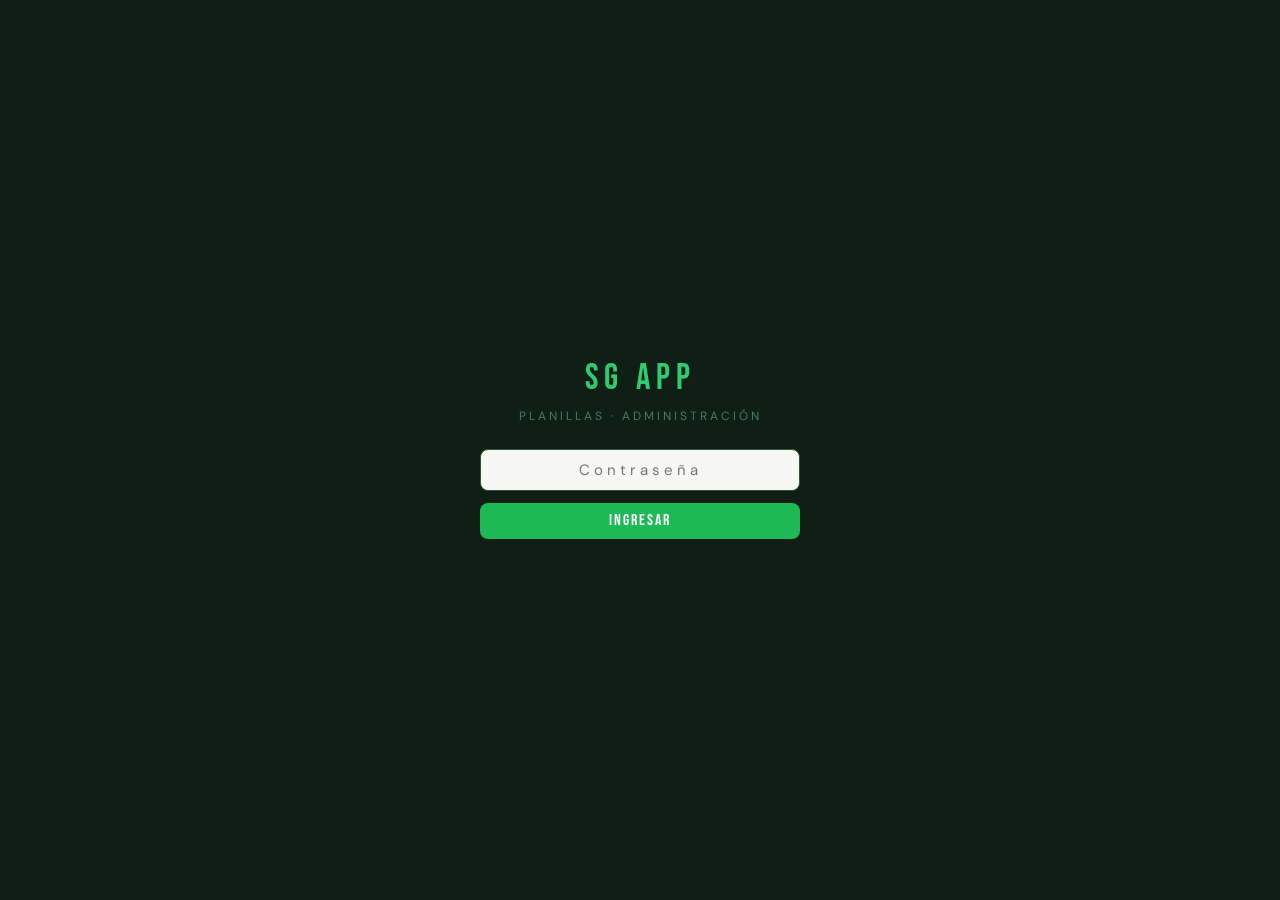
==== admin/index.html @ cb1c002b "Rename index to index.html" ====
<!doctype html>
<html lang="es">
<head>
  <meta charset="utf-8">
  <meta name="viewport" content="width=device-width, initial-scale=1, viewport-fit=cover">
  <meta name="robots" content="noindex">
  <meta name="theme-color" content="#0f1f16">
  <title>Administración · Planillas SG APP</title>
  <link rel="preconnect" href="https://fonts.googleapis.com">
  <link rel="preconnect" href="https://fonts.gstatic.com" crossorigin>
  <link rel="stylesheet" href="../assets/styles.css">
  <style>
    /* ─── LOGIN ─── */
    .admin-login {
      position: fixed; inset: 0; z-index: 999; background: #0f1f16;
      display: flex; flex-direction: column; align-items: center; justify-content: center; gap: 24px; padding: 24px;
    }
    .admin-login .l-logo { font-family: 'Bebas Neue', sans-serif; font-size: 36px; letter-spacing: 6px; color: #2ecc71; line-height: 1; }
    .admin-login .l-sub { font-size: 12px; letter-spacing: 3px; color: #4a7a5c; text-transform: uppercase; margin-top: -14px; }
    .admin-login form { display: flex; flex-direction: column; gap: 12px; width: 100%; max-width: 320px; }
    .admin-login input {
      padding: 14px 16px; background: #1a3a24; border: 1px solid #2a5a34; color: #a0d4b0;
      text-align: center; letter-spacing: 4px; font-size: 16px;
    }
    .admin-login input:focus { border-color: #2ecc71; }
    .admin-login .btn { background: #1db954; padding: 14px; font-size: 20px; letter-spacing: 3px; }
    .admin-login .btn:hover { background: #158a3e; }
    .admin-login .msg { background: transparent; border: 0; color: #e63030; text-align: center; padding: 0; }

    /* ─── PESTAÑAS ─── */
    .tabs { display: flex; border: 1px solid var(--border); border-radius: 8px; overflow: hidden; background: var(--surface); margin-bottom: 28px; width: fit-content; max-width: 100%; overflow-x: auto; }
    .tab {
      padding: 10px 18px; border: 0; background: var(--bg); color: var(--muted);
      font-family: 'DM Sans', sans-serif; font-size: 13px; font-weight: 600; letter-spacing: .5px; white-space: nowrap; transition: all .15s;
    }
    .tab + .tab { border-left: 1px solid var(--border); }
    .tab[aria-selected="true"] { background: var(--accent-soft); color: var(--accent); }
    .tab:hover { color: var(--accent); }
    #mainErr, #mainOk { margin-bottom: 16px; }

    .grid { display: grid; grid-template-columns: minmax(260px, 320px) 1fr; gap: 20px; align-items: start; }
    @media (max-width: 820px) { .grid { grid-template-columns: 1fr; } }

    /* ─── OBJETIVOS (estilo tarjeta) ─── */
    .obj { background: var(--surface); border: 1px solid var(--border); border-radius: 12px; overflow: hidden; }
    .obj + .obj { margin-top: 12px; }
    .obj.off { opacity: .65; }
    .obj-head { display: flex; justify-content: space-between; align-items: center; gap: 12px; flex-wrap: wrap; padding: 16px 20px; }
    .obj-head h3 { font-size: 20px; letter-spacing: 2px; display: flex; align-items: center; gap: 8px; }
    .obj-count { font-family: 'DM Sans', sans-serif; font-size: 10px; font-weight: 700; padding: 2px 8px; border-radius: 6px; background: #eef1ef; color: #3a4a41; letter-spacing: 0; }
    .puestos { list-style: none; border-top: 1px solid var(--border); background: var(--bg); padding: 6px 20px; }
    .puestos li { display: flex; justify-content: space-between; align-items: center; gap: 8px; padding: 8px 0; border-bottom: 1px solid var(--border); flex-wrap: wrap; }
    .puestos li:last-child { border-bottom: 0; }
    .pname { font-size: 14px; font-weight: 600; }
    .puestos li.off .pname { color: var(--muted); text-decoration: line-through; }
    .addp { display: flex; gap: 10px; padding: 14px 20px 18px; background: var(--bg); border-top: 1px solid var(--border); }
    .addp input { background: var(--surface) !important; }
    .tools { display: flex; gap: 6px; flex-wrap: wrap; }

    .toolbar { display: flex; gap: 12px; flex-wrap: wrap; align-items: flex-end; margin-bottom: 14px; }
    .toolbar > div { flex: 1 1 170px; display: flex; flex-direction: column; gap: 6px; }
    .toolbar label { margin-bottom: 0; }
    body.admin .check { display: flex; align-items: center; gap: 10px; font-size: 13px; letter-spacing: 0; text-transform: none; color: var(--text); font-weight: 500; margin: 0; }
    body.admin .check input { width: 18px; height: 18px; padding: 0; }
    .empty { text-align: center; padding: 40px 20px !important; color: var(--muted); font-size: 14px; white-space: normal !important; }
    td a.btn { text-decoration: none; }
  </style>
</head>
<body class="admin">
  <!-- Ingreso -->
  <div class="admin-login" id="v-login">
    <div class="l-logo">SG APP</div>
    <div class="l-sub">Planillas · Administración</div>
    <form id="loginForm">
      <input type="password" id="pass" placeholder="Contraseña" autocomplete="current-password" aria-label="Contraseña" required>
      <div class="msg err hidden" id="loginErr" role="alert"></div>
      <button class="btn block" type="submit" id="btnLogin">INGRESAR</button>
    </form>
  </div>

  <header class="topbar">
    <a class="brand" href="../">SG APP <span>Planillas · Administración</span></a>
    <div class="who hidden" id="who"><button class="link" id="btnLogout" type="button">Cerrar sesión</button></div>
  </header>

  <!-- Panel -->
  <main class="wrap wide hidden" id="v-main">
    <div class="tabs" role="tablist">
      <button class="tab" role="tab" data-tab="usuarios" aria-selected="true">Usuarios habilitados</button>
      <button class="tab" role="tab" data-tab="objetivos" aria-selected="false">Objetivos y puestos</button>
      <button class="tab" role="tab" data-tab="cargas" aria-selected="false">Planillas recibidas</button>
    </div>
    <div class="msg err hidden" id="mainErr" role="alert"></div>
    <div class="msg ok hidden" id="mainOk" role="status"></div>

    <!-- Usuarios -->
    <section data-panel="usuarios">
      <div class="section-title">Usuarios — CUILs habilitados para cargar</div>
      <div class="grid">
        <form class="panel" id="userForm">
          <h2 id="userFormTitle">Habilitar CUIL</h2>
          <label for="uCuil">CUIL</label>
          <input id="uCuil" inputmode="numeric" placeholder="20-12345678-9" required>
          <label for="uNombre">Nombre y apellido</label>
          <input id="uNombre" required>
          <label for="uRol">Rol</label>
          <select id="uRol">
            <option>Supervisor</option>
            <option>Vigilador</option>
            <option>Administrativo</option>
          </select>
          <label class="check"><input type="checkbox" id="uActivo" checked> Puede cargar planillas</label>
          <div class="actions">
            <button class="btn block" type="submit">GUARDAR USUARIO</button>
            <button class="btn ghost block hidden" type="button" id="userCancel">Cancelar edición</button>
          </div>
        </form>
        <div>
          <div class="toolbar"><div><label for="uFilter">Buscar</label><input id="uFilter" placeholder="Nombre o CUIL"></div></div>
          <div class="table-wrap"><table>
            <thead><tr><th>Nombre</th><th>CUIL</th><th>Rol</th><th>Estado</th><th></th></tr></thead>
            <tbody id="uRows"></tbody>
          </table></div>
        </div>
      </div>
    </section>

    <!-- Objetivos -->
    <section data-panel="objetivos" class="hidden">
      <div class="section-title">Objetivos y puestos</div>
      <div class="grid">
        <form class="panel" id="objForm">
          <h2>Nuevo objetivo</h2>
          <label for="oNombre">Nombre del objetivo</label>
          <input id="oNombre" placeholder="Ej.: Planta Norte" required>
          <div class="hint">Su carpeta en Drive se crea con la primera planilla que se suba.</div>
          <button class="btn block" type="submit">AGREGAR OBJETIVO</button>
        </form>
        <div id="objList"></div>
      </div>
    </section>

    <!-- Cargas -->
    <section data-panel="cargas" class="hidden">
      <div class="section-title">Planillas recibidas</div>
      <div class="toolbar">
        <div><label for="cObj">Objetivo</label><select id="cObj"></select></div>
        <div><label for="cDesde">Planilla desde</label><input type="date" id="cDesde"></div>
        <div><label for="cHasta">Planilla hasta</label><input type="date" id="cHasta"></div>
        <div><label for="cText">Buscar</label><input id="cText" placeholder="Puesto o usuario"></div>
      </div>
      <div class="table-wrap"><table>
        <thead><tr><th>Fecha planilla</th><th>Objetivo</th><th>Puesto</th><th>Cargada por</th><th>Cargada el</th><th>Hojas</th><th></th></tr></thead>
        <tbody id="cRows"></tbody>
      </table></div>
      <p class="hint" style="margin-top:10px">Se muestran las últimas 500 cargas. El historial completo está en la hoja «Cargas».</p>
    </section>
  </main>

  <script src="../assets/config.js"></script>
  <script src="../assets/api.js"></script>
  <script>
  (function () {
    const $ = id => document.getElementById(id);
    const ses = store('session');
    let token = ses.get('planillas_admin');
    let data = { usuarios: [], objetivos: [], cargas: [] };

    function msg(kind, text) {
      $('mainErr').classList.add('hidden'); $('mainOk').classList.add('hidden');
      if (!text) return;
      const el = kind === 'ok' ? $('mainOk') : $('mainErr');
      el.textContent = text; el.classList.remove('hidden');
      if (kind === 'ok') setTimeout(() => el.classList.add('hidden'), 3000);
    }

    async function call(action, payload, okText) {
      try {
        const r = await api(action, Object.assign({ token }, payload || {}));
        if (okText) msg('ok', okText);
        return r;
      } catch (err) {
        if (err.code === 'AUTH') { logout(); $('loginErr').textContent = err.message; $('loginErr').classList.remove('hidden'); }
        else msg('err', err.message);
        throw err;
      }
    }

    /* ---------- Sesión ---------- */
    function showMain(on) {
      $('v-login').classList.toggle('hidden', on);
      $('v-main').classList.toggle('hidden', !on);
      $('who').classList.toggle('hidden', !on);
    }
    function logout() { token = null; ses.del('planillas_admin'); showMain(false); }
    $('btnLogout').onclick = logout;

    $('loginForm').addEventListener('submit', async e => {
      e.preventDefault();
      const b = $('btnLogin'); b.disabled = true;
      $('loginErr').classList.add('hidden');
      try {
        const r = await api('adminLogin', { password: $('pass').value });
        token = r.token; ses.set('planillas_admin', token);
        $('pass').value = '';
        showMain(true); await reload();
      } catch (err) {
        $('loginErr').textContent = err.message; $('loginErr').classList.remove('hidden');
      } finally { b.disabled = false; }
    });

    async function reload() {
      data = await call('adminData');
      renderUsers(); renderObjs(); renderCargasFilters(); renderCargas();
    }

    /* ---------- Pestañas ---------- */
    document.querySelectorAll('.tab').forEach(t => t.addEventListener('click', () => {
      document.querySelectorAll('.tab').forEach(x => x.setAttribute('aria-selected', x === t));
      document.querySelectorAll('[data-panel]').forEach(p => p.classList.toggle('hidden', p.dataset.panel !== t.dataset.tab));
      msg();
    }));

    /* ---------- Usuarios ---------- */
    let editingCuil = null;
    $('uCuil').addEventListener('input', e => {
      const d = e.target.value.replace(/\D/g, '').slice(0, 11);
      e.target.value = d.length > 10 ? fmtCuil(d) : d.length > 2 ? d.slice(0, 2) + '-' + d.slice(2) : d;
    });
    $('uFilter').addEventListener('input', renderUsers);

    function renderUsers() {
      const f = $('uFilter').value.trim().toLowerCase(), fd = f.replace(/\D/g, '');
      const list = data.usuarios
        .filter(u => !f || String(u.nombre).toLowerCase().includes(f) || (fd && u.cuil.includes(fd)))
        .sort((a, b) => String(a.nombre).localeCompare(String(b.nombre), 'es'));
      $('uRows').innerHTML = list.length ? list.map(u => `
        <tr>
          <td>${esc(u.nombre)}</td><td>${fmtCuil(u.cuil)}</td><td>${esc(u.rol)}</td>
          <td><span class="pill ${u.activo ? 'on' : 'off'}">${u.activo ? 'Habilitado' : 'Bloqueado'}</span></td>
          <td class="tools">
            <button class="btn ghost sm" data-toggle="${u.cuil}">${u.activo ? 'Bloquear' : 'Habilitar'}</button>
            <button class="btn ghost sm" data-edit="${u.cuil}">Editar</button>
            <button class="btn danger sm" data-del="${u.cuil}">Eliminar</button>
          </td>
        </tr>`).join('') : `<tr><td colspan="5" class="empty">${f ? 'Ningún usuario coincide con la búsqueda.' : 'Todavía no hay CUILs habilitados. Agregá el primero con el formulario.'}</td></tr>`;

      $('uRows').querySelectorAll('[data-toggle]').forEach(b => b.onclick = async () => {
        const u = data.usuarios.find(x => x.cuil === b.dataset.toggle);
        await call('adminSaveUser', Object.assign({}, u, { activo: !u.activo }), u.activo ? 'Usuario bloqueado.' : 'Usuario habilitado.');
        reload();
      });
      $('uRows').querySelectorAll('[data-edit]').forEach(b => b.onclick = () => {
        const u = data.usuarios.find(x => x.cuil === b.dataset.edit);
        editingCuil = u.cuil;
        $('uCuil').value = fmtCuil(u.cuil); $('uCuil').readOnly = true;
        $('uNombre').value = u.nombre; $('uRol').value = u.rol || 'Supervisor'; $('uActivo').checked = u.activo;
        $('userFormTitle').textContent = 'Editar usuario';
        $('userCancel').classList.remove('hidden');
        $('uNombre').focus();
      });
      $('uRows').querySelectorAll('[data-del]').forEach(b => b.onclick = async () => {
        const u = data.usuarios.find(x => x.cuil === b.dataset.del);
        if (!confirm(`¿Eliminar a ${u.nombre}? Las planillas que cargó no se borran.`)) return;
        await call('adminDeleteUser', { cuil: u.cuil }, 'Usuario eliminado.');
        reload();
      });
    }

    function resetUserForm() {
      editingCuil = null; $('userForm').reset(); $('uCuil').readOnly = false; $('uActivo').checked = true;
      $('userFormTitle').textContent = 'Habilitar CUIL'; $('userCancel').classList.add('hidden');
    }
    $('userCancel').onclick = resetUserForm;
    $('userForm').addEventListener('submit', async e => {
      e.preventDefault();
      const cuil = $('uCuil').value.replace(/\D/g, '');
      if (cuil.length !== 11) return msg('err', 'El CUIL tiene 11 números.');
      if (!editingCuil && data.usuarios.some(u => u.cuil === cuil)) return msg('err', 'Ese CUIL ya está cargado. Usá Editar en la lista.');
      await call('adminSaveUser', { cuil, nombre: $('uNombre').value, rol: $('uRol').value, activo: $('uActivo').checked }, 'Usuario guardado.');
      resetUserForm(); reload();
    });

    /* ---------- Objetivos y puestos ---------- */
    function renderObjs() {
      const list = [...data.objetivos].sort((a, b) => (b.activo - a.activo) || String(a.nombre).localeCompare(String(b.nombre), 'es'));
      $('objList').innerHTML = list.length ? list.map(o => `
        <article class="obj ${o.activo ? '' : 'off'}">
          <div class="obj-head">
            <h3>${esc(o.nombre)} <span class="obj-count">${o.puestos.length} ${o.puestos.length === 1 ? 'puesto' : 'puestos'}</span> ${o.activo ? '' : '<span class="pill off">Deshabilitado</span>'}</h3>
            <div class="tools">
              <button class="btn ghost sm" data-orename="${o.id}">Renombrar</button>
              <button class="btn ghost sm" data-otoggle="${o.id}">${o.activo ? 'Deshabilitar' : 'Habilitar'}</button>
            </div>
          </div>
          <ul class="puestos">
            ${o.puestos.length ? o.puestos.map(p => `
              <li class="${p.activo ? '' : 'off'}"><span class="pname">${esc(p.nombre)}</span>
                <span class="tools">
                  <button class="btn ghost sm" data-prename="${p.id}" data-obj="${o.id}">Renombrar</button>
                  <button class="btn ghost sm" data-ptoggle="${p.id}" data-obj="${o.id}">${p.activo ? 'Deshabilitar' : 'Habilitar'}</button>
                </span></li>`).join('') : '<li class="muted small">Sin puestos. Los supervisores no van a ver este objetivo hasta que tenga al menos uno.</li>'}
          </ul>
          <form class="addp" data-addp="${o.id}">
            <input placeholder="Nuevo puesto (ej.: Portería principal)" aria-label="Nuevo puesto para ${esc(o.nombre)}" required>
            <button class="btn sm" type="submit">AGREGAR</button>
          </form>
        </article>`).join('') : '<div class="panel empty">Todavía no hay objetivos. Creá el primero con el formulario.</div>';

      const findO = id => data.objetivos.find(o => o.id === id);
      const findP = (oid, pid) => findO(oid).puestos.find(p => p.id === pid);

      $('objList').querySelectorAll('[data-orename]').forEach(b => b.onclick = async () => {
        const o = findO(b.dataset.orename);
        const n = prompt('Nuevo nombre del objetivo (también se renombra su carpeta en Drive):', o.nombre);
        if (!n || n.trim() === o.nombre) return;
        await call('adminSaveObjetivo', { id: o.id, nombre: n, activo: o.activo }, 'Objetivo renombrado.'); reload();
      });
      $('objList').querySelectorAll('[data-otoggle]').forEach(b => b.onclick = async () => {
        const o = findO(b.dataset.otoggle);
        await call('adminSaveObjetivo', { id: o.id, nombre: o.nombre, activo: !o.activo }, o.activo ? 'Objetivo deshabilitado.' : 'Objetivo habilitado.'); reload();
      });
      $('objList').querySelectorAll('[data-prename]').forEach(b => b.onclick = async () => {
        const p = findP(b.dataset.obj, b.dataset.prename);
        const n = prompt('Nuevo nombre del puesto (también se renombra su carpeta en Drive):', p.nombre);
        if (!n || n.trim() === p.nombre) return;
        await call('adminSavePuesto', { id: p.id, objetivoId: b.dataset.obj, nombre: n, activo: p.activo }, 'Puesto renombrado.'); reload();
      });
      $('objList').querySelectorAll('[data-ptoggle]').forEach(b => b.onclick = async () => {
        const p = findP(b.dataset.obj, b.dataset.ptoggle);
        await call('adminSavePuesto', { id: p.id, objetivoId: b.dataset.obj, nombre: p.nombre, activo: !p.activo }, p.activo ? 'Puesto deshabilitado.' : 'Puesto habilitado.'); reload();
      });
      $('objList').querySelectorAll('[data-addp]').forEach(f => f.addEventListener('submit', async e => {
        e.preventDefault();
        const inp = f.querySelector('input');
        await call('adminSavePuesto', { objetivoId: f.dataset.addp, nombre: inp.value }, 'Puesto agregado.'); reload();
      }));
    }

    $('objForm').addEventListener('submit', async e => {
      e.preventDefault();
      await call('adminSaveObjetivo', { nombre: $('oNombre').value }, 'Objetivo agregado. Ahora sumale sus puestos.');
      $('oNombre').value = ''; reload();
    });

    /* ---------- Cargas ---------- */
    function renderCargasFilters() {
      const cur = $('cObj').value;
      const names = [...new Set(data.cargas.map(c => c.objetivo))].sort((a, b) => String(a).localeCompare(String(b), 'es'));
      $('cObj').innerHTML = '<option value="">Todos</option>' + names.map(n => `<option>${esc(n)}</option>`).join('');
      if (names.includes(cur)) $('cObj').value = cur;
    }
    ['cObj', 'cDesde', 'cHasta', 'cText'].forEach(id => $(id).addEventListener('input', renderCargas));

    function renderCargas() {
      const o = $('cObj').value, d = $('cDesde').value, h = $('cHasta').value, t = $('cText').value.trim().toLowerCase();
      const list = data.cargas.filter(c =>
        (!o || c.objetivo === o) && (!d || c.fecha >= d) && (!h || c.fecha <= h) &&
        (!t || String(c.puesto).toLowerCase().includes(t) || String(c.usuario).toLowerCase().includes(t)));
      $('cRows').innerHTML = list.length ? list.map(c => `
        <tr>
          <td><strong>${fmtFecha(c.fecha)}</strong></td><td>${esc(c.objetivo)}</td><td>${esc(c.puesto)}</td>
          <td>${esc(c.usuario)}</td><td>${esc(c.cargada)}</td><td>${esc(c.hojas)}</td>
          <td><a class="btn ghost sm" href="${esc(c.url)}" target="_blank" rel="noopener">Abrir</a></td>
        </tr>`).join('') : `<tr><td colspan="7" class="empty">${data.cargas.length ? 'Ninguna planilla coincide con los filtros.' : 'Todavía no se subió ninguna planilla.'}</td></tr>`;
    }

    /* ---------- Inicio ---------- */
    if (token) { showMain(true); reload().catch(() => {}); } else showMain(false);
  })();
  </script>
</body>
</html>
---- assets/styles.css ----
/* ════════════════════════════════════════════
   PLANILLAS · Estilos SG APP
   Bebas Neue (títulos, botones) + DM Sans (texto)
   body            → oscuro (ingreso, portal)
   body.day        → claro (carga en puesto)
   body.admin      → panel de administración
   ════════════════════════════════════════════ */
@import url('https://fonts.googleapis.com/css2?family=Bebas+Neue&family=DM+Sans:wght@300;400;500;600;700&display=swap');

:root {
  --bg: #0a0a0a;
  --surface: #141414;
  --surface2: #1e1e1e;
  --border: #2a2a2a;
  --text: #f0f0f0;
  --muted: #777;
  --accent: #1db954;
  --accent-dark: #158a3e;
  --accent-soft: rgba(29, 185, 84, 0.14);
  --ok: #1db954;
  --no: #e63030;
  --no-soft: rgba(230, 48, 48, 0.12);
  --warn: #b8860b;
  --warn-bg: #fff8e1;
  --warn-border: #f0d060;
  --display: 'Bebas Neue', 'Arial Narrow', sans-serif;
  --font: 'DM Sans', system-ui, -apple-system, 'Segoe UI', Roboto, sans-serif;
  color-scheme: dark;
}
body.day {
  --bg: #f0faf4; --surface: #ffffff; --surface2: #e0e0e0; --border: #b8e0c8;
  --text: #0f1f16; --muted: #4a7a5c; --accent-dark: #158a3e;
  color-scheme: light;
}
body.admin {
  --bg: #f7f8f5; --surface: #ffffff; --surface2: #eef1ef; --border: #e2e8e0;
  --text: #111a14; --muted: #6b7c70;
  --accent: #1a7a3c; --accent-dark: #155c2d; --accent-soft: #e8f5ee;
  --ok: #1a7a3c; --no: #dc2626; --no-soft: #fef2f2;
  color-scheme: light;
}

* { margin: 0; padding: 0; box-sizing: border-box; -webkit-tap-highlight-color: transparent; }
html { background: var(--bg); }
body {
  background: var(--bg); color: var(--text);
  font-family: var(--font); font-size: 15px; line-height: 1.5;
  min-height: 100dvh; overflow-x: hidden;
  -webkit-font-smoothing: antialiased;
  padding-bottom: env(safe-area-inset-bottom, 0px);
  transition: background-color .25s;
}
a { color: inherit; }
.hidden { display: none !important; }
.muted { color: var(--muted); }
.small { font-size: 12px; }

h1, h2, h3 { font-family: var(--display); font-weight: 400; line-height: 1; color: var(--text); }
h1 { font-size: 34px; letter-spacing: 3px; margin-bottom: 6px; }
h2 { font-size: 26px; letter-spacing: 2px; margin-bottom: 6px; }
h3 { font-size: 20px; letter-spacing: 2px; }
p { margin-bottom: 10px; }

/* ─── HEADER ─── */
.topbar {
  position: sticky; top: 0; z-index: 100;
  background: #0a0a0a; border-bottom: 1px solid #2a2a2a;
  padding: calc(14px + env(safe-area-inset-top, 0px)) 20px 14px;
  display: flex; align-items: center; justify-content: space-between; gap: 12px;
}
.brand {
  font-family: var(--display); font-size: 22px; letter-spacing: 3px;
  color: #1db954; text-decoration: none; user-select: none;
}
.brand span {
  font-family: var(--font); font-size: 10px; letter-spacing: 3px; text-transform: uppercase;
  color: #666; margin-left: 10px; vertical-align: middle;
}
.who { text-align: right; font-size: 12px; color: #9a9a9a; font-weight: 500; letter-spacing: .5px; }
.who #whoName { color: #f0f0f0; font-weight: 600; }
.topbar .link { color: #666; font-size: 11px; letter-spacing: 1px; text-transform: uppercase; text-decoration: none; }
.topbar .link:hover { color: #1db954; }

body.admin .topbar {
  position: static; background: #0f1f16; border-bottom: 3px solid #1a7a3c; padding: 18px 40px;
}
body.admin .brand { font-size: 26px; letter-spacing: 4px; color: #2ecc71; }
body.admin .brand span { color: #4a7a5c; border-left: 1px solid #2a4a32; padding-left: 16px; margin-left: 16px; font-size: 11px; }
body.admin .topbar .link {
  border: 1px solid #2a5a34; color: #4a7a5c; padding: 6px 14px; border-radius: 6px;
  font-size: 13px; letter-spacing: 0; text-transform: none;
}
body.admin .topbar .link:hover { color: #2ecc71; border-color: #2ecc71; }
@media (max-width: 640px) { body.admin .topbar { padding: 16px 20px; } }

/* ─── CONTENEDORES ─── */
.wrap { width: 100%; max-width: 480px; margin: 0 auto; padding: 28px 24px 48px; }
.wrap.wide { max-width: 940px; padding-top: 40px; }
.wrap > section { display: flex; flex-direction: column; gap: 18px; }

.brand-block { text-align: center; padding: 26px 0 8px; }
.brand-block .title { font-family: var(--display); font-size: 52px; letter-spacing: 6px; line-height: 1; color: var(--text); }
.brand-block .subtitle { font-size: 11px; letter-spacing: 4px; color: var(--accent); text-transform: uppercase; margin-top: 8px; }
.divider { height: 1px; background: var(--border); }

.section-title {
  font-family: var(--display); font-size: 13px; letter-spacing: 4px; color: var(--muted);
  text-transform: uppercase; margin-bottom: 14px;
}

.panel { display: flex; flex-direction: column; gap: 16px; }
body.admin .panel { background: var(--surface); border: 1px solid var(--border); border-radius: 12px; padding: 22px; gap: 14px; }
body.admin .panel h2 { font-size: 18px; color: var(--accent); margin: 0; }

/* ─── CAMPOS ─── */
label, .field-label {
  display: block; font-size: 10px; letter-spacing: 3px; text-transform: uppercase;
  color: var(--muted); font-weight: 600; margin-bottom: -8px;
}
body.admin label { font-size: 11px; letter-spacing: 2px; margin-bottom: -6px; }

input, select, textarea {
  width: 100%; background: var(--surface); border: 1px solid var(--border);
  border-radius: 8px; padding: 14px 16px; color: var(--text);
  font-family: var(--font); font-size: 16px; outline: none;
  transition: border-color .2s; appearance: none; -webkit-appearance: none;
}
select {
  background-image: linear-gradient(45deg, transparent 50%, var(--muted) 50%), linear-gradient(135deg, var(--muted) 50%, transparent 50%);
  background-position: calc(100% - 20px) 50%, calc(100% - 15px) 50%;
  background-size: 5px 5px; background-repeat: no-repeat; padding-right: 40px;
}
select:disabled { opacity: .5; }
input:focus, select:focus, textarea:focus { border-color: var(--accent); }
input[type="date"] { min-height: 52px; }
input[type="checkbox"] { -webkit-appearance: auto; appearance: auto; accent-color: var(--accent); }
body.admin input, body.admin select { background-color: var(--bg); padding: 10px 14px; font-size: 15px; }

input.big {
  font-family: var(--display); font-size: 28px; letter-spacing: 5px; text-align: center; padding: 12px 16px;
}
input.big::placeholder { font-family: var(--font); font-size: 14px; letter-spacing: 1px; opacity: .35; }

.hint { font-size: 11px; color: var(--muted); line-height: 1.4; margin-top: -8px; }
.row { display: flex; gap: 10px; flex-wrap: wrap; }
.row > * { flex: 1 1 auto; }

/* ─── BOTONES ─── */
button { font: inherit; cursor: pointer; }
.btn {
  display: inline-flex; align-items: center; justify-content: center; gap: 10px;
  padding: 16px; border: none; border-radius: 8px;
  font-family: var(--display); font-size: 20px; letter-spacing: 3px; line-height: 1;
  background: var(--accent); color: #fff; text-decoration: none;
  transition: background-color .15s, transform .15s;
}
.btn:hover { background: var(--accent-dark); }
.btn:active { transform: scale(.98); }
.btn:disabled { opacity: .5; cursor: default; transform: none; }
.btn.block { width: 100%; }
.btn.ghost {
  background: var(--surface2); color: var(--text); border: 1px solid var(--border);
  font-family: var(--font); font-size: 14px; font-weight: 500; letter-spacing: 1px;
}
body.day .btn.ghost { background: #e0e0e0; color: #333; border-color: #ccc; }
.btn.ghost:hover { border-color: var(--accent); }
.btn.danger {
  background: transparent; color: var(--no); border: 1px solid var(--no);
  font-family: var(--font); font-size: 13px; font-weight: 600; letter-spacing: .5px;
}
.btn.danger:hover { background: var(--no-soft); }
.btn.sm { padding: 9px 14px; font-size: 16px; letter-spacing: 2px; }
.btn.ghost.sm, .btn.danger.sm { font-size: 13px; letter-spacing: .5px; }
body.admin .btn { padding: 10px 22px; font-size: 16px; letter-spacing: 2px; }
body.admin .btn.ghost { background: transparent; color: var(--muted); font-size: 13px; letter-spacing: .5px; }
body.admin .btn.ghost:hover { color: var(--accent); border-color: var(--accent); }
body.admin .btn.danger { border-color: #e0a0a0; color: #c0152f; }
body.admin .btn.danger:hover { border-color: #c0152f; }
body.admin .btn.sm { padding: 7px 12px; }
.btn:focus-visible, .chip:focus-visible, .link:focus-visible, .tab:focus-visible { outline: 2px solid var(--accent); outline-offset: 2px; }
.link { background: none; border: 0; color: var(--muted); text-decoration: underline; font-size: 13px; }
.actions { display: flex; flex-direction: column; gap: 10px; margin-top: 4px; }

/* ─── MENSAJES ─── */
.msg { border-radius: 6px; padding: 9px 12px; font-size: 13px; line-height: 1.4; border: 1px solid; }
.msg.err { color: var(--no); background: var(--no-soft); border-color: rgba(230, 48, 48, .35); }
.msg.ok { color: var(--accent-dark); background: var(--accent-soft); border-color: rgba(29, 185, 84, .35); }
.msg.warn { color: var(--warn); background: var(--warn-bg); border-color: var(--warn-border); }
body:not(.day):not(.admin) .msg.ok { color: var(--accent); }

/* ─── BARRA DE DATOS (objetivo / puesto / fecha) ─── */
.tape {
  background: #1a1a1a; border: 1px solid #333; border-radius: 8px; padding: 10px 14px;
  display: grid; grid-template-columns: 1fr 1fr auto; gap: 4px 14px; color: #f0f0f0;
}
.tape .ib-label { font-size: 10px; letter-spacing: 2px; color: #888; text-transform: uppercase; }
.tape .ib-value { font-size: 13px; font-weight: 600; color: #f0f0f0; overflow: hidden; text-overflow: ellipsis; white-space: nowrap; }
.tape > div:last-child { text-align: right; }

/* ─── SELECTOR (filtros) ─── */
.chips { display: grid; grid-template-columns: repeat(3, 1fr); gap: 8px; flex: 1 1 100%; }
.chip {
  padding: 12px 6px; border: 2px solid var(--border); border-radius: 10px;
  background: var(--surface); color: var(--text);
  font-family: var(--display); font-size: 17px; letter-spacing: 2px; transition: all .15s;
}
.chip:active { transform: scale(.97); }
.chip[aria-pressed="true"] { background: #d4f5e2; border-color: var(--ok); color: #0f5c2a; }

/* ─── CARGA ─── */
.loading { display: flex; align-items: center; justify-content: center; gap: 12px; padding: 18px; font-size: 13px; color: var(--muted); letter-spacing: 2px; text-transform: uppercase; }
.spinner { width: 22px; height: 22px; border: 3px solid var(--border); border-top-color: var(--accent); border-radius: 50%; animation: spin .8s linear infinite; display: inline-block; flex-shrink: 0; }
.btn .spinner { width: 18px; height: 18px; border-color: rgba(255, 255, 255, .35); border-top-color: #fff; }
@keyframes spin { to { transform: rotate(360deg); } }
@media (prefers-reduced-motion: reduce) { .spinner { animation-duration: 2.4s; } * { transition: none !important; } }

/* ─── TABLAS Y BADGES (admin) ─── */
.table-wrap { overflow-x: auto; background: var(--surface); border: 1px solid var(--border); border-radius: 12px; }
table { border-collapse: collapse; width: 100%; font-size: 13px; }
thead th {
  background: var(--bg); color: var(--accent); font-weight: 700; text-align: left; padding: 10px 12px;
  border-bottom: 2px solid var(--accent-soft); font-size: 11px; text-transform: uppercase; letter-spacing: .04em; white-space: nowrap;
}
tbody td { padding: 9px 12px; border-bottom: 1px solid var(--border); white-space: nowrap; vertical-align: middle; }
tbody tr:last-child td { border-bottom: 0; }
.pill {
  display: inline-block; font-size: 9px; letter-spacing: 1.5px; text-transform: uppercase; font-weight: 700;
  padding: 2px 8px; border-radius: 20px; border: 1px solid;
}
.pill.on { background: #e8f5ee; color: #1a7a3c; border-color: #b8e0c8; }
.pill.off { background: #fef2f2; color: #dc2626; border-color: #e0a0a0; }
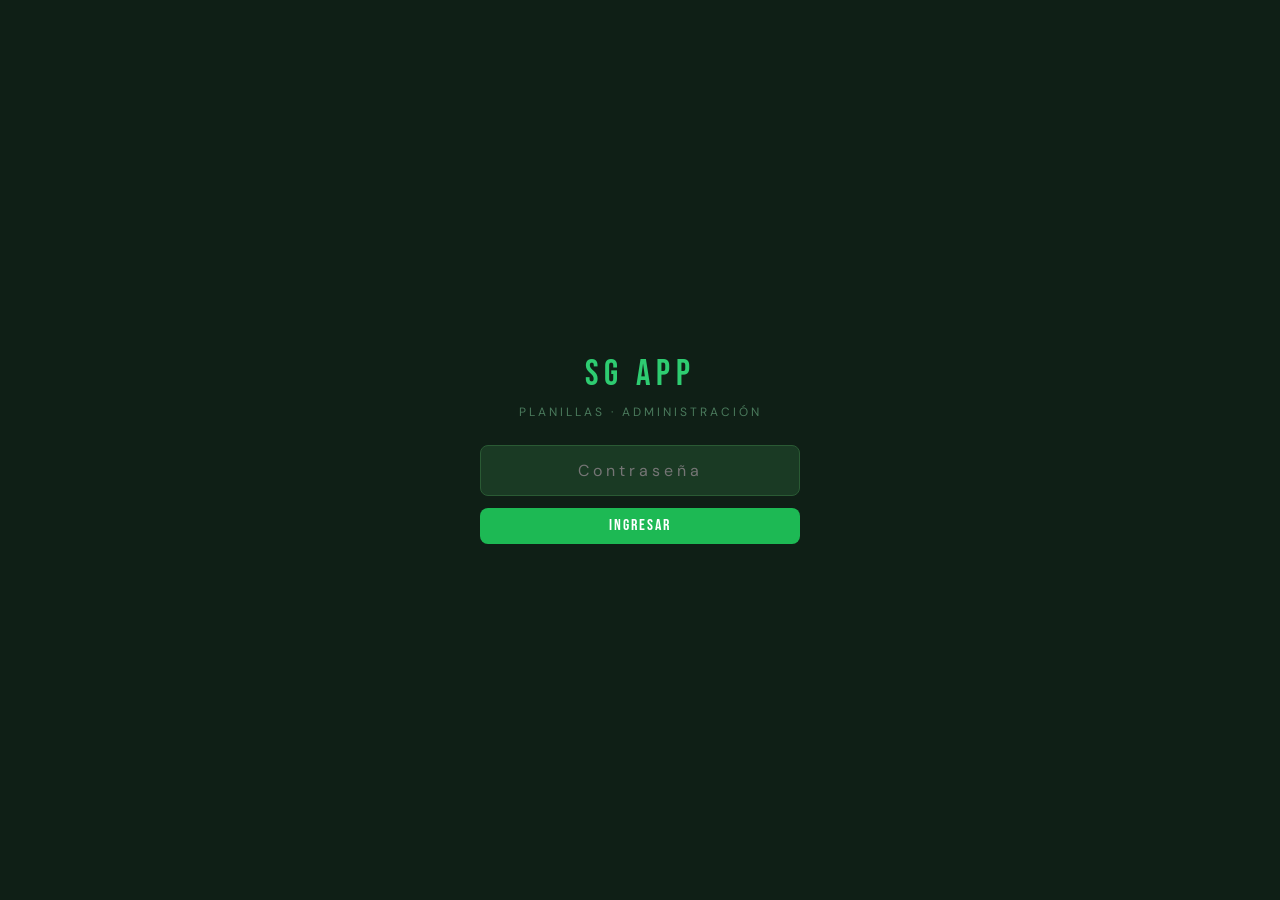
==== commit cc940e98: "Update index.html" ====
--- a/admin/index.html
+++ b/admin/index.html
@@ -18,11 +18,11 @@
     .admin-login .l-logo { font-family: 'Bebas Neue', sans-serif; font-size: 36px; letter-spacing: 6px; color: #2ecc71; line-height: 1; }
     .admin-login .l-sub { font-size: 12px; letter-spacing: 3px; color: #4a7a5c; text-transform: uppercase; margin-top: -14px; }
     .admin-login form { display: flex; flex-direction: column; gap: 12px; width: 100%; max-width: 320px; }
-    .admin-login input {
+    body.admin .admin-login input {
       padding: 14px 16px; background: #1a3a24; border: 1px solid #2a5a34; color: #a0d4b0;
       text-align: center; letter-spacing: 4px; font-size: 16px;
     }
-    .admin-login input:focus { border-color: #2ecc71; }
+    body.admin .admin-login input:focus { border-color: #2ecc71; }
     .admin-login .btn { background: #1db954; padding: 14px; font-size: 20px; letter-spacing: 3px; }
     .admin-login .btn:hover { background: #158a3e; }
     .admin-login .msg { background: transparent; border: 0; color: #e63030; text-align: center; padding: 0; }
